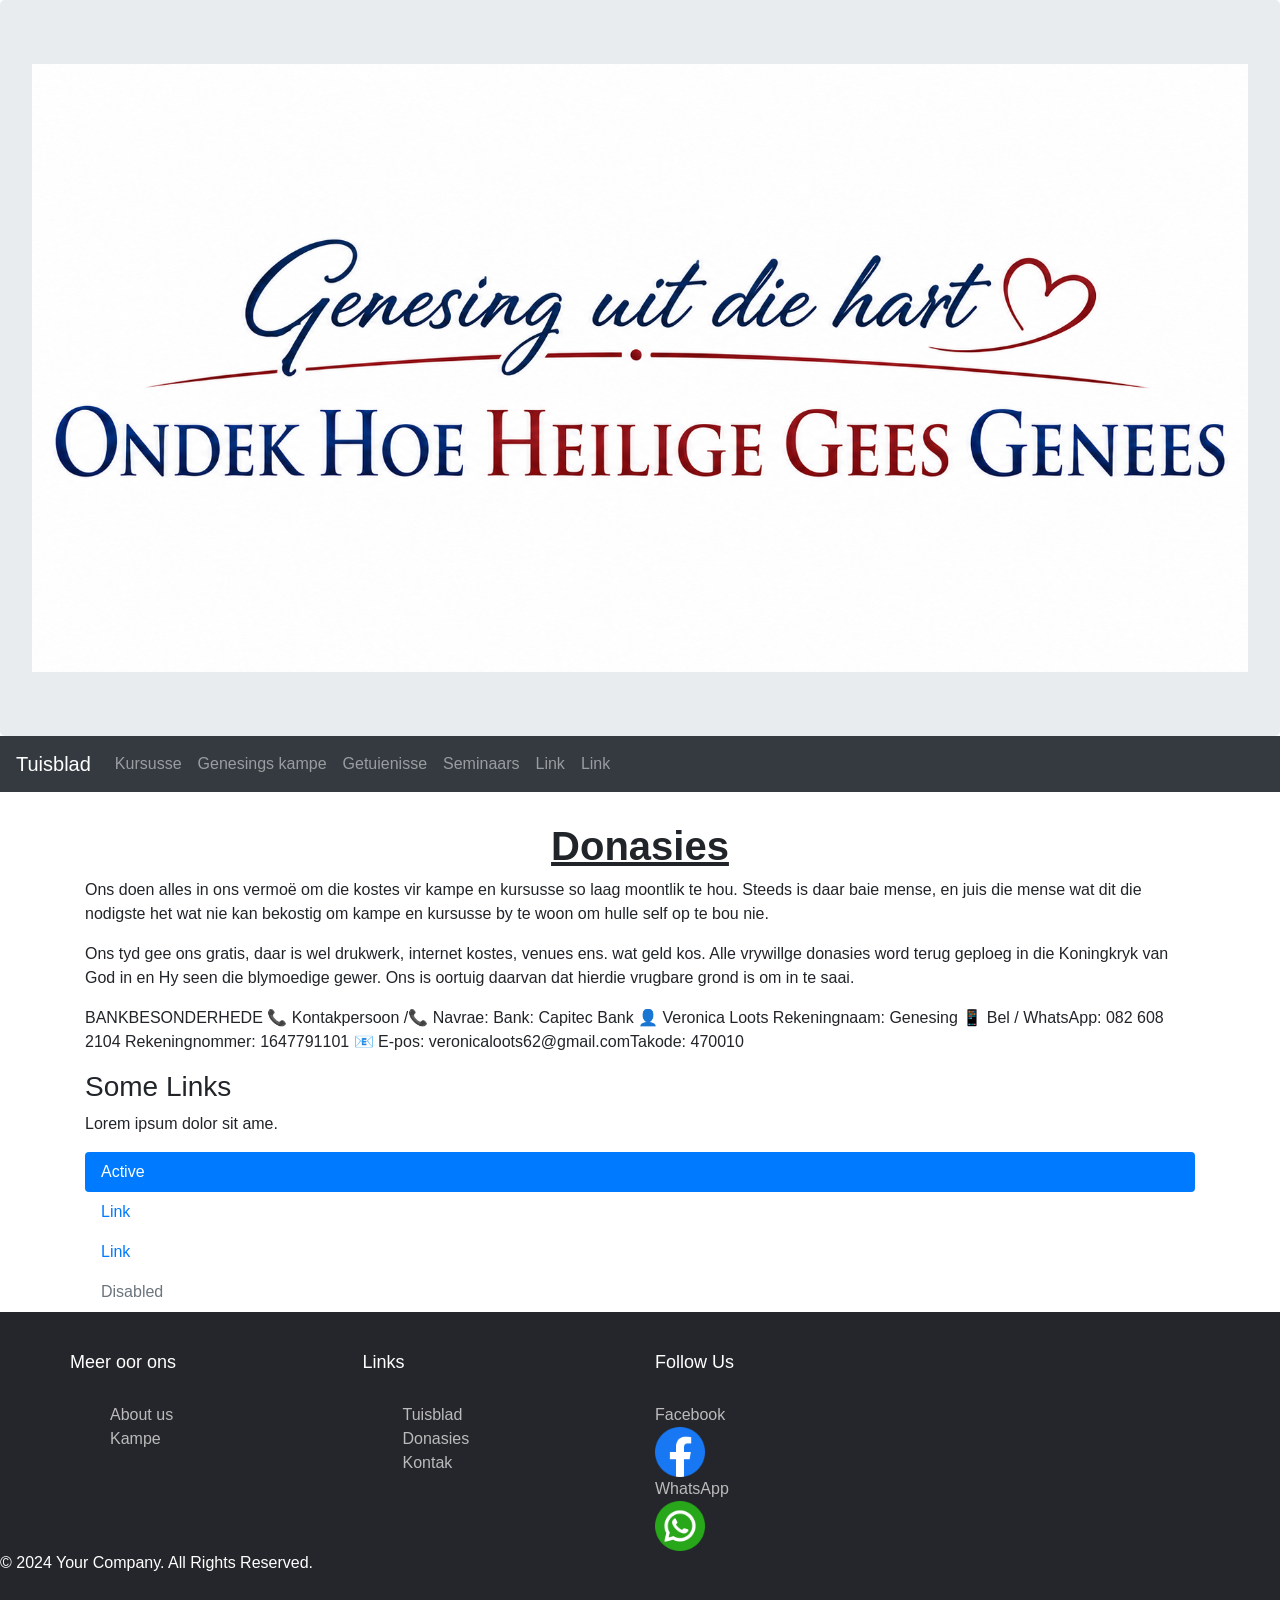
==== Donasies.html @ 369b980b "Add files via upload" ====
<!DOCTYPE html>
<html lang="en">
<head>
  <title>Genesing uit die hart.co.za</title>
  <meta charset="utf-8">
  <meta name="viewport" content="width=device-width, initial-scale=1">
  <link rel="stylesheet" href="https://cdn.jsdelivr.net/npm/bootstrap@4.6.2/dist/css/bootstrap.min.css">
  <link rel="stylesheet" href="https://cdnjs.cloudflare.com/ajax/libs/font-awesome/4.7.0/css/font-awesome.min.css">
  <script src="https://cdn.jsdelivr.net/npm/jquery@3.7.1/dist/jquery.slim.min.js"></script>
  <script src="https://cdn.jsdelivr.net/npm/popper.js@1.16.1/dist/umd/popper.min.js"></script>
  <script src="https://cdn.jsdelivr.net/npm/bootstrap@4.6.2/dist/js/bootstrap.bundle.min.js"></script>
  </head>
  <div class="jumbotron text-center" style="margin-bottom:0">
   <img src="Genesinguitdiehartondek.png" style="max-width:100%;height:auto;">
</div>
<style>
  /* Full screen overlay */
#loader-wrapper {
  position: fixed;
  top: 0;
  left: 0;
  width: 100%;
  height: 100%;
  background: #222;
  display: flex;
  justify-content: center;
  align-items: center;
  z-index: 9999;
  transition: opacity 0.5s ease;
}

/* The animated spinner */
.loader {
  border: 8px solid #f3f3f3;
  border-top: 8px solid #0400ff;
  border-radius: 50%;
  width: 60px;
  height: 60px;
  animation: spin 1s linear infinite;
}

@keyframes spin {
  0% { transform: rotate(0deg); }
  100% { transform: rotate(360deg); }
}

/* Class to hide the loader */
.loader-hidden {
  opacity: 0;
  visibility: hidden;
}
.circle {
  width: 100px;
  height: 100px;
  background-color: #ee0000;
  color: white;
  border-radius: 50%; /* Makes it a circle */
  display: flex;
  justify-content: center; /* Horizontally centers text */
  align-items: center;     /* Vertically centers text */
  text-align: center;
}
.container {
  display: flex;          /* Aligns circle and text in a row */
  align-items: center;    /* Vertically centers text with the circle */
  gap: 15px;              /* Adds space between the circle and text */
}
.button {
  border: none;
  color: white;
  padding: 16px 32px;
  text-align: center;
  text-decoration: none;
  display: inline-block;
  font-size: 16px;
  margin: 4px 2px;
  transition-duration: 0.4s;
  cursor: pointer;
}

.button1 {
  background-color: rgb(175, 175, 175);
  border-radius: 100px;
  border: 2px solid #000000;
  padding: 5px;
  width: 100%;
  height: 100px;
  color: rgb(0, 0, 0);
}

.button1:hover {
  background-color: #32d8ee;
  color: rgb(0, 0, 0);
}
.button2 {
  background-color: rgb(175, 175, 175);
  border-radius: 100px;
  border: 2px solid #000000;
  padding: 5px;
  width: 100%;
  height: 100px;
  color: rgb(0, 0, 0);
}

.button2:hover {
  background-color: #32d8ee;
  color: rgb(0, 0, 0);
}
.footer {
  background-color: #24262b;
  padding: 40px 0;
  color: #ffffff;
}
.footer-container {
  max-width: 1170px;
  margin: auto;
  display: flex;
  flex-wrap: wrap; /* Allows items to move to the next line on small screens */
}
.footer-col {
  width: 25%; /* Four columns on desktop */
  padding: 0 15px;
}
.footer-col h4 {
  font-size: 18px;
  margin-bottom: 30px;
}
.footer-col ul {
  list-style: none;
}
.footer-col a {
  color: #bbbbbb;
  text-decoration: none;
  display: block;
  transition: 0.3s;
}
.footer-col a:hover {
  color: #ffffff;
  padding-left: 8px;
}

/* 3. Media Queries for Responsiveness */
@media (max-width: 767px) {
  .footer-col {
    width: 50%; /* Two columns on tablets */
    margin-bottom: 30px;
  }
}
@media (max-width: 574px) {
  .footer-col {
    width: 100%; /* Single column on phones */
  }
}
div.gallery {
  display: flex;
  flex-wrap: wrap;
  justify-content: flex-start;
}

div.gallery-item {
  margin: 5px;

  width: 180px;
}

div.gallery-item:hover {
  
  transform: scale(1.2);
}

div.gallery-item img {
  width: 100%;
  height: auto;
}
</style>

<body>
  <div id="loader-wrapper">
  <div class="loader"></div>
</div>
<nav class="navbar navbar-expand-sm bg-dark navbar-dark">
  <a class="navbar-brand" href="index.html">Tuisblad</a>
  <button class="navbar-toggler" type="button" data-toggle="collapse" data-target="#collapsibleNavbar">
    <span class="navbar-toggler-icon"></span>
  </button>
  <div class="collapse navbar-collapse" id="collapsibleNavbar">
    <ul class="navbar-nav">
      <li class="nav-item">
        <a class="nav-link" href="Kursusse.html">Kursusse</a>
      </li>
      <li class="nav-item">
        <a class="nav-link" href="Hartskampe.html">Genesings kampe</a>
      </li>
      <li class="nav-item">
        <a class="nav-link" href="Getuienisse.html">Getuienisse</a>
      </li>
      <li class="nav-item">
        <a class="nav-link" href="Seminaars.html">Seminaars</a>
      </li>  
      <li class="nav-item">
        <a class="nav-link" href="#">Link</a>
      </li>
      <li class="nav-item">
        <a class="nav-link" href="#">Link</a>
      </li>  
    </ul>
  </div>  
</nav>
<div class="container" style="margin-top:30px">
  <div class="row">

<div class="col-sm-12">
  <h1 style="text-align:center;"><b><u>Donasies</u></b>
</h1>

<p style="font-size:16px">
Ons doen alles in ons vermoë om die kostes vir kampe en kursusse so laag moontlik te hou. Steeds is daar baie mense, en juis die mense wat dit die nodigste het wat nie kan bekostig om kampe en kursusse by te woon om hulle self op te bou nie.</p>

<p>Ons tyd gee ons gratis, daar is wel drukwerk, internet kostes, venues ens. wat geld kos. Alle vrywillge donasies word terug geploeg in die Koningkryk van God in en Hy seen die blymoedige gewer. Ons is oortuig daarvan dat hierdie vrugbare grond is om in te saai.</p>

<p>BANKBESONDERHEDE 📞 Kontakpersoon /📞 Navrae:
Bank: Capitec Bank 👤 Veronica Loots
Rekeningnaam: Genesing 📱 Bel / WhatsApp: 082 608 2104
Rekeningnommer: 1647791101 📧 E-pos: veronicaloots62@gmail.comTakode: 470010</p>

  


    




<script>
     function toggleDiv() {
        var x = document.getElementById("myDIV");
        if (x.style.display === "none") {
            x.style.display = "block";
        } else {
            x.style.display = "none";
        }
    }
   window.addEventListener("load", () => {
  const loader = document.getElementById("loader-wrapper");
  loader.classList.add("loader-hidden");
});
function setCookie(cname, cvalue, exdays) {
  const d = new Date();
  d.setTime(d.getTime() + (exdays * 24 * 60 * 60 * 1000));
  let expires = "expires="+d.toUTCString();
  document.cookie = cname + "=" + cvalue + ";" + expires + ";path=/";
}

function getCookie(cname) {
  let name = cname + "=";
  let ca = document.cookie.split(';');
  for(let i = 0; i < ca.length; i++) {
    let c = ca[i];
    while (c.charAt(0) == ' ') {
      c = c.substring(1);
    }
    if (c.indexOf(name) == 0) {
      return c.substring(name.length, c.length);
    }
  }
  return "";
}

function checkCookie() {
  let user = getCookie("username");
  if (user != "") {
    alert("Welcome again " + user);
  } else {
    user = prompt("Please enter your name:", "");
    if (user != "" && user != null) {
      setCookie("username", user, 365);
    }
  }
}
</script>


<h3>Some Links</h3>
      <p>Lorem ipsum dolor sit ame.</p>
      <ul class="nav nav-pills flex-column">
        <li class="nav-item">
          <a class="nav-link active" href="#">Active</a>
        </li>
        <li class="nav-item">
          <a class="nav-link" href="#">Link</a>
        </li>
        <li class="nav-item">
          <a class="nav-link" href="#">Link</a>
        </li>
        <li class="nav-item">
          <a class="nav-link disabled" href="#">Disabled</a>
        </li>
      </ul>
</div>
    </div>
    </div>

    <footer class="footer">
  <div class="footer-container">
    <div class="footer-col">
      <h4>Meer oor ons</h4>
      <ul>
        <li><a href="Meer oor ons.html">About us</a></li>
        <li><a href="Hartskampe.html">Kampe</a></li>
      </ul>
    </div>
    <div class="footer-col">
      <h4>Links</h4>
      <ul>
        <li><a href="index.html">Tuisblad</a></li>
        <li><a href="Donasies.html">Donasies</a></li>
        <li><a href="Kontak.html">Kontak</a></li>
      </ul>
    </div>
    <div class="footer-col">
      <h4>Follow Us</h4>
      <div class="social-links">
        <a href="https://web.facebook.com/genesinguitdiehart">Facebook</a><a href="https://web.facebook.com/share/p/1BEAXoa2Cj/" target="_blank"><img src="facebook.png" alt="Facebook" width="50" height="50"></a>
         <a href="https://chat.whatsapp.com/FasJwvsKpbd2we7eVhpqoA">WhatsApp</a><a href="https://chat.whatsapp.com/FasJwvsKpbd2we7eVhpqoA" target="_blank"><img src="whatsapp.png" alt="WhatsApp" width="50" height="50"></a>
        
      </div>
    </div>
  </div>
  <div class="footer-bottom">
    <p>&copy; 2024 Your Company. All Rights Reserved.</p>
  </div>
</footer>
      

</body>
</html>
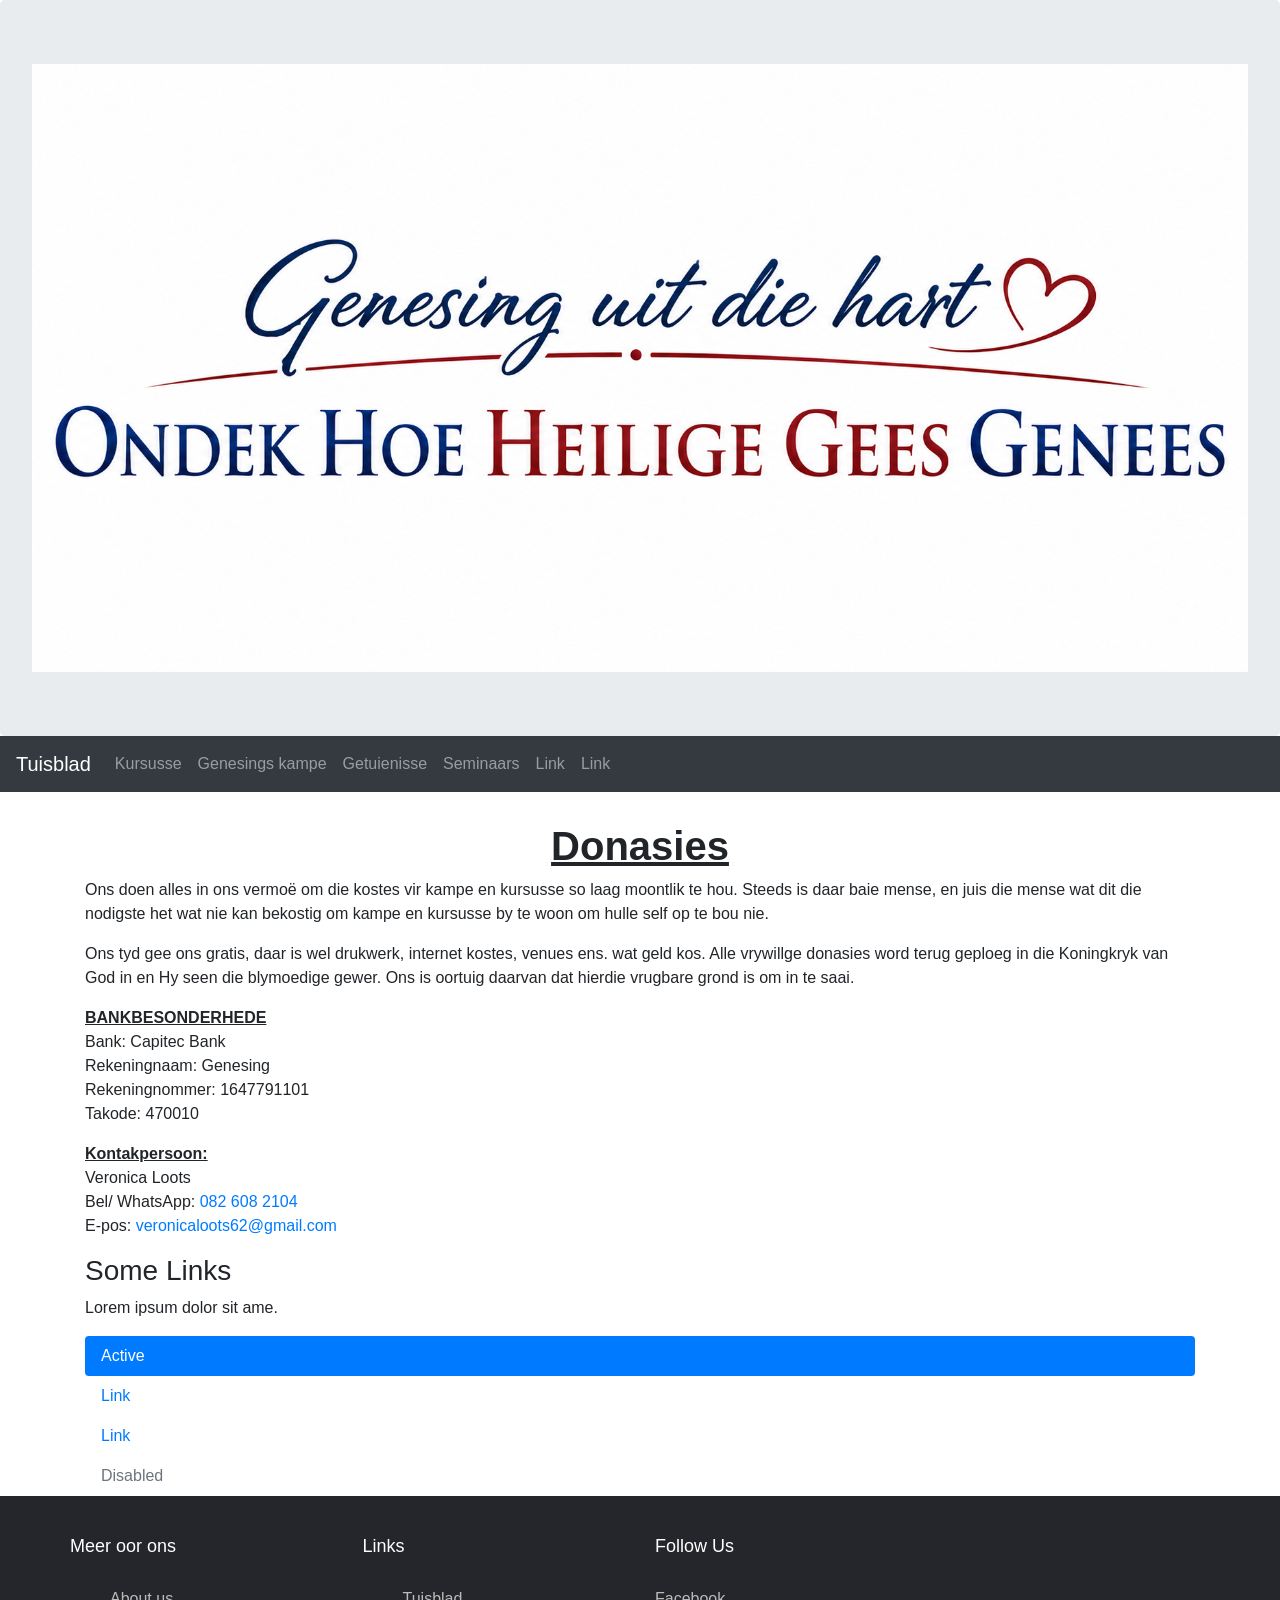
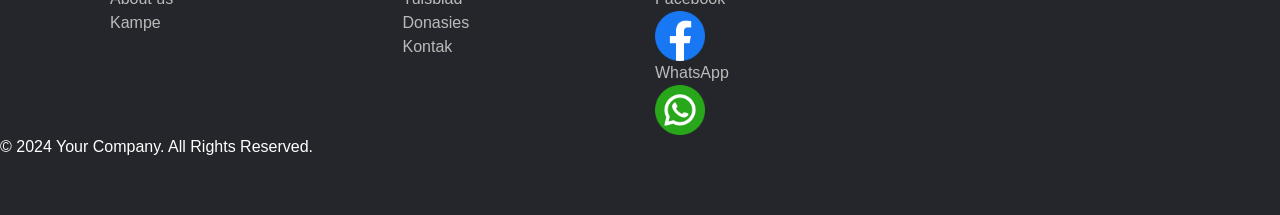
==== commit 3eaf9e7a: "changes" ====
--- a/Donasies.html
+++ b/Donasies.html
@@ -218,11 +218,18 @@
 
 <p>Ons tyd gee ons gratis, daar is wel drukwerk, internet kostes, venues ens. wat geld kos. Alle vrywillge donasies word terug geploeg in die Koningkryk van God in en Hy seen die blymoedige gewer. Ons is oortuig daarvan dat hierdie vrugbare grond is om in te saai.</p>
 
-<p>BANKBESONDERHEDE 📞 Kontakpersoon /📞 Navrae:
-Bank: Capitec Bank 👤 Veronica Loots
-Rekeningnaam: Genesing 📱 Bel / WhatsApp: 082 608 2104
-Rekeningnommer: 1647791101 📧 E-pos: veronicaloots62@gmail.comTakode: 470010</p>
-
+<p><u><b>BANKBESONDERHEDE</b></u><br>
+Bank: Capitec Bank<br>
+Rekeningnaam: Genesing<br>
+Rekeningnommer: 1647791101<br>
+Takode: 470010<br>
+</p>
+<p><b><u>Kontakpersoon:</u></b><br>
+  Veronica Loots<br>
+  Bel/ WhatsApp: <a href="tel:0826082104"> 082 608 2104</a><br>
+  E-pos: <a href="mailto:veronicaloots62@gmail.com">veronicaloots62@gmail.com</a>
+
+</p>
   
 
 
@@ -321,7 +328,7 @@
       <h4>Follow Us</h4>
       <div class="social-links">
         <a href="https://web.facebook.com/genesinguitdiehart">Facebook</a><a href="https://web.facebook.com/share/p/1BEAXoa2Cj/" target="_blank"><img src="facebook.png" alt="Facebook" width="50" height="50"></a>
-         <a href="https://chat.whatsapp.com/FasJwvsKpbd2we7eVhpqoA">WhatsApp</a><a href="https://chat.whatsapp.com/FasJwvsKpbd2we7eVhpqoA" target="_blank"><img src="whatsapp.png" alt="WhatsApp" width="50" height="50"></a>
+        <a href="tel:0826082104">WhatsApp</a><a href="tel:0826082104" target="_blank"><img src="whatsapp.png" alt="WhatsApp" width="50" height="50"></a>
         
       </div>
     </div>
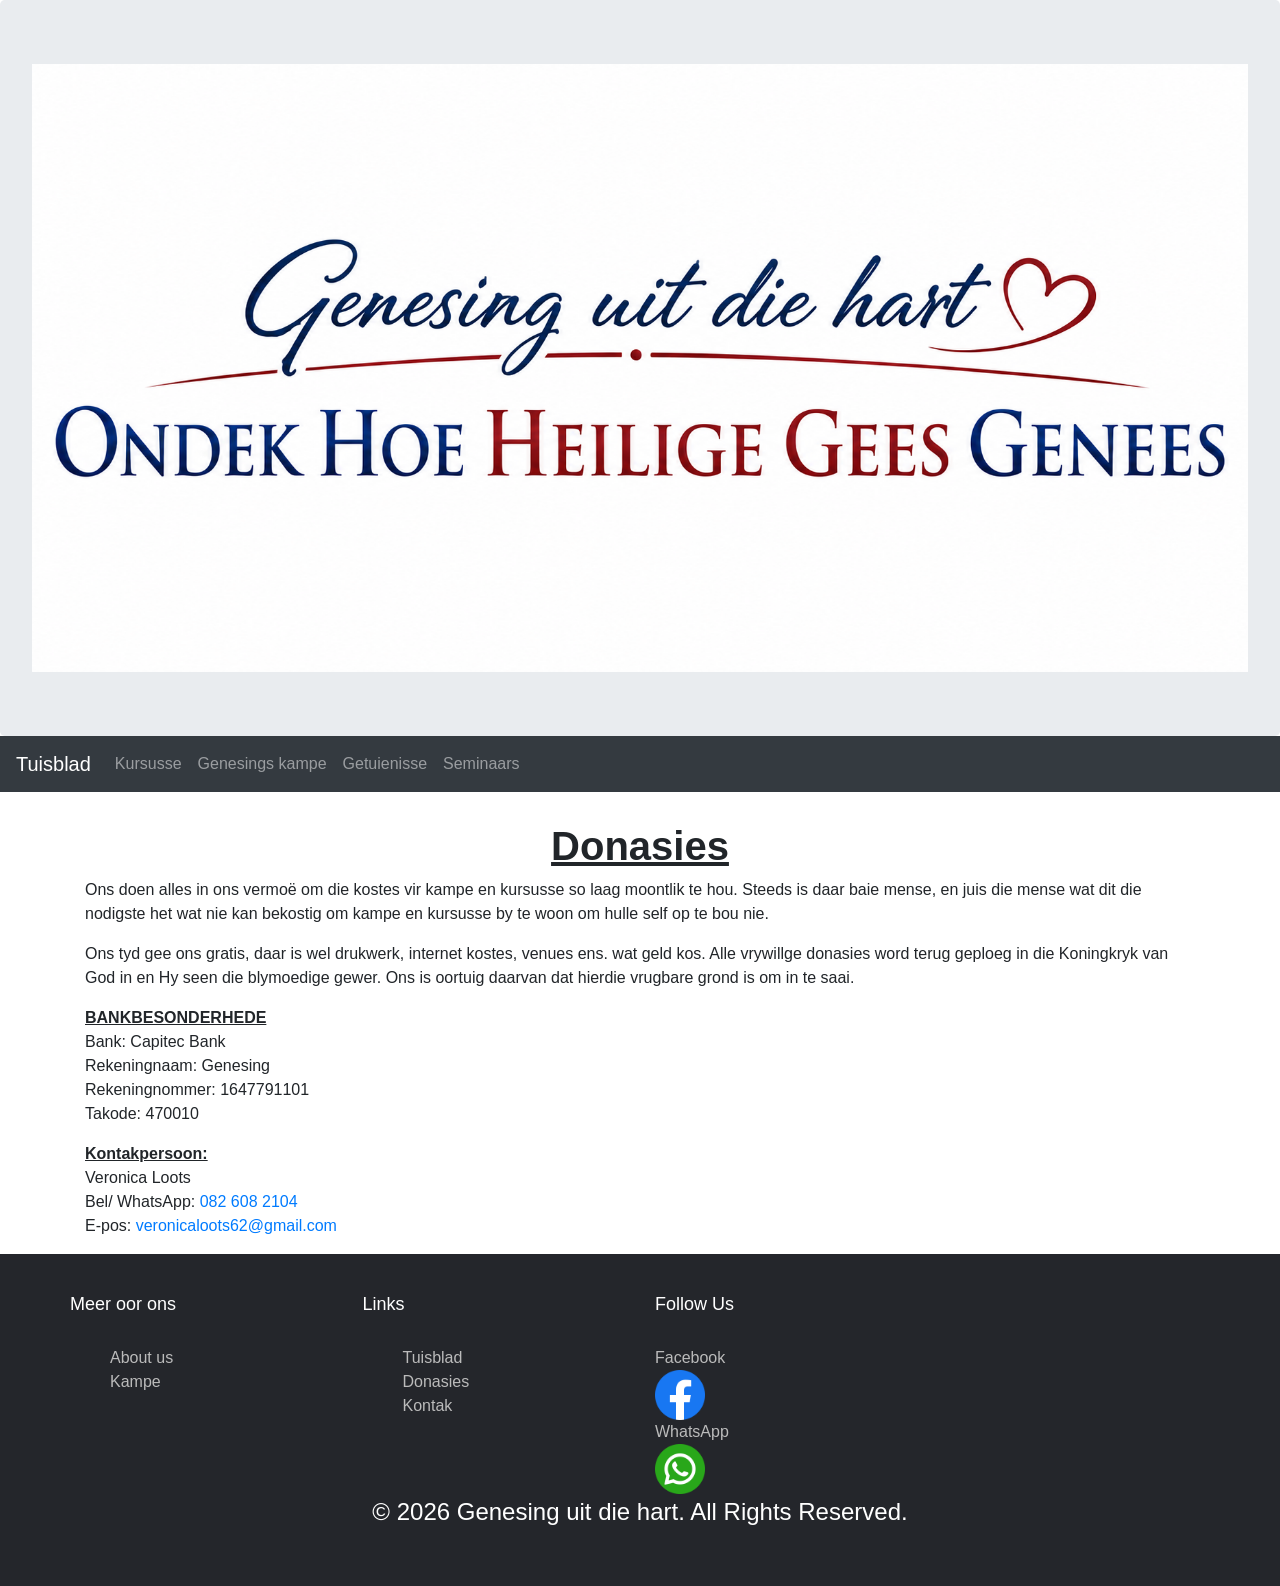
==== commit ccb88739: "changes" ====
--- a/Donasies.html
+++ b/Donasies.html
@@ -196,13 +196,7 @@
       </li>
       <li class="nav-item">
         <a class="nav-link" href="Seminaars.html">Seminaars</a>
-      </li>  
-      <li class="nav-item">
-        <a class="nav-link" href="#">Link</a>
-      </li>
-      <li class="nav-item">
-        <a class="nav-link" href="#">Link</a>
-      </li>  
+      </li>   
     </ul>
   </div>  
 </nav>
@@ -287,22 +281,6 @@
 </script>
 
 
-<h3>Some Links</h3>
-      <p>Lorem ipsum dolor sit ame.</p>
-      <ul class="nav nav-pills flex-column">
-        <li class="nav-item">
-          <a class="nav-link active" href="#">Active</a>
-        </li>
-        <li class="nav-item">
-          <a class="nav-link" href="#">Link</a>
-        </li>
-        <li class="nav-item">
-          <a class="nav-link" href="#">Link</a>
-        </li>
-        <li class="nav-item">
-          <a class="nav-link disabled" href="#">Disabled</a>
-        </li>
-      </ul>
 </div>
     </div>
     </div>
@@ -334,7 +312,7 @@
     </div>
   </div>
   <div class="footer-bottom">
-    <p>&copy; 2024 Your Company. All Rights Reserved.</p>
+    <p style="text-align: center; font-size: 24px;">&copy; 2026 Genesing uit die hart. All Rights Reserved.</p>
   </div>
 </footer>
       
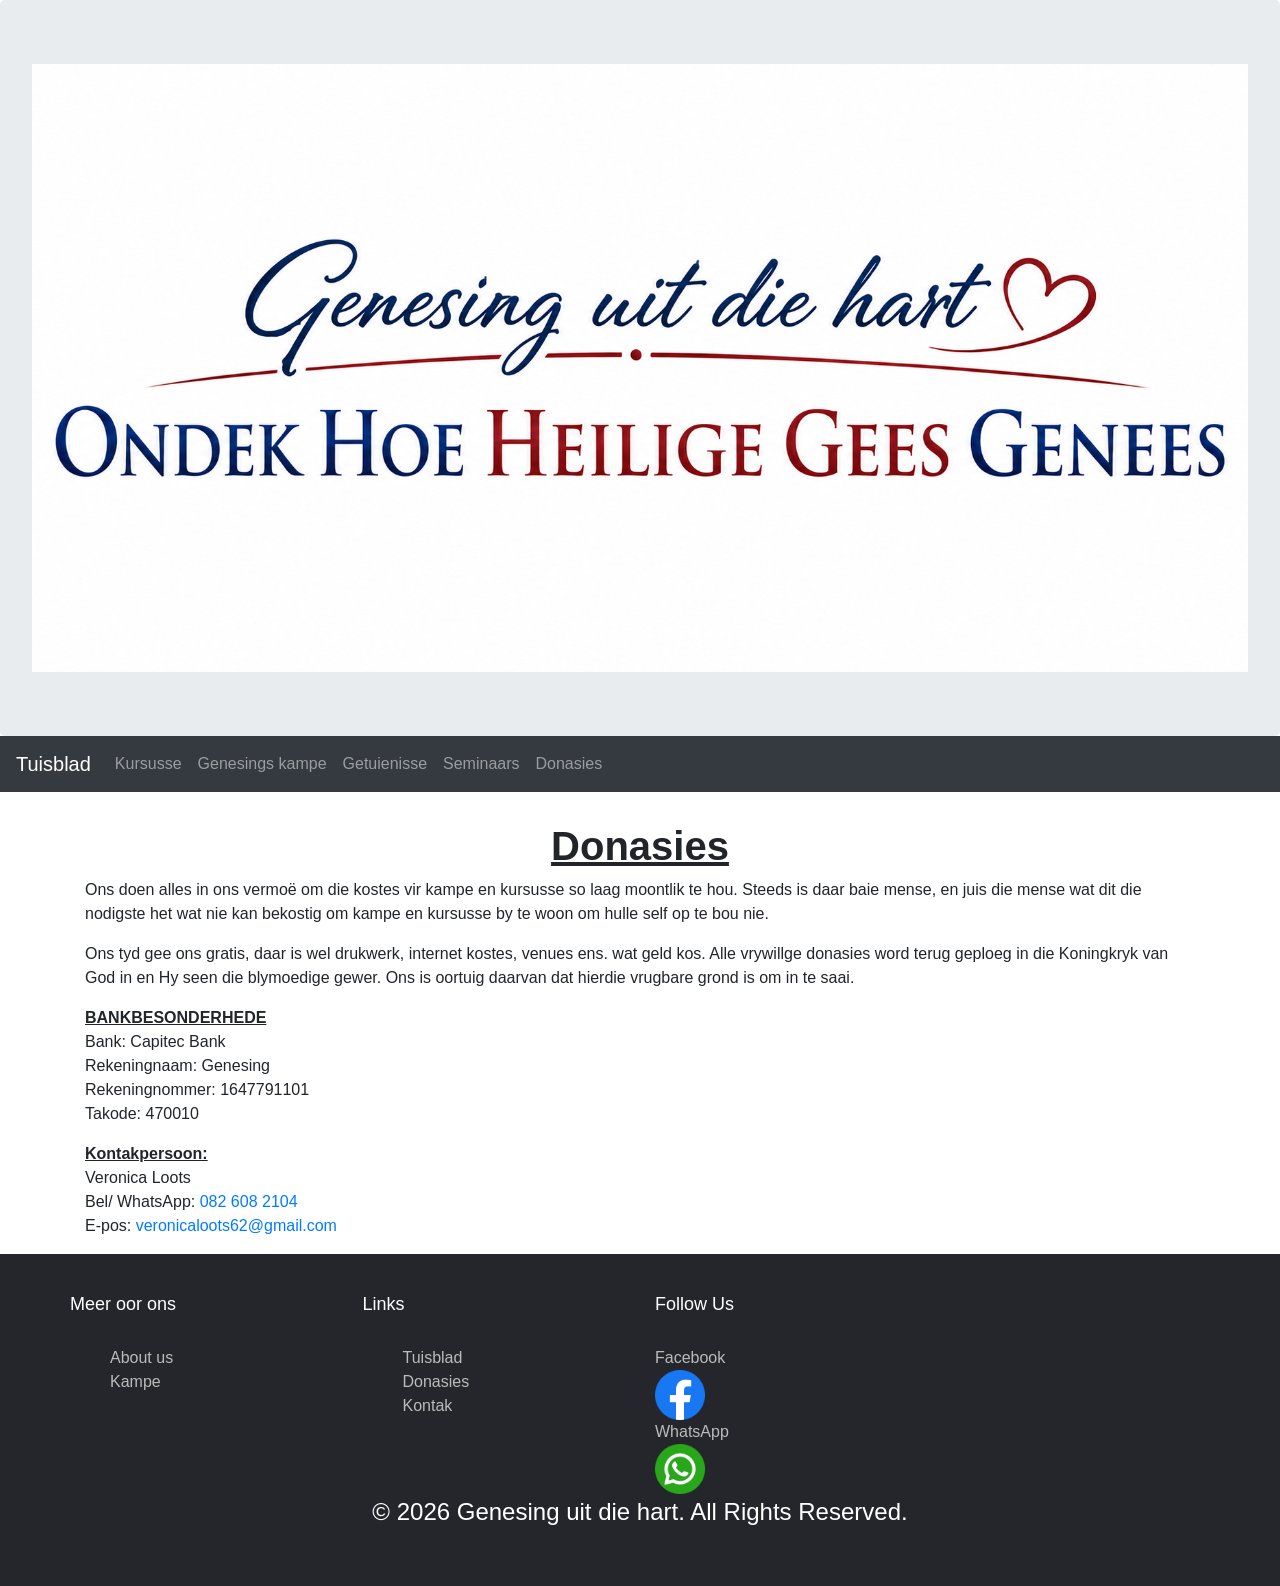
==== commit 7650c25e: "Add files via upload" ====
--- a/Donasies.html
+++ b/Donasies.html
@@ -196,7 +196,10 @@
       </li>
       <li class="nav-item">
         <a class="nav-link" href="Seminaars.html">Seminaars</a>
-      </li>   
+      </li>
+      <li class="nav-item">
+        <a class="nav-link" href="Donasies.html">Donasies</a>
+      </li>
     </ul>
   </div>  
 </nav>
